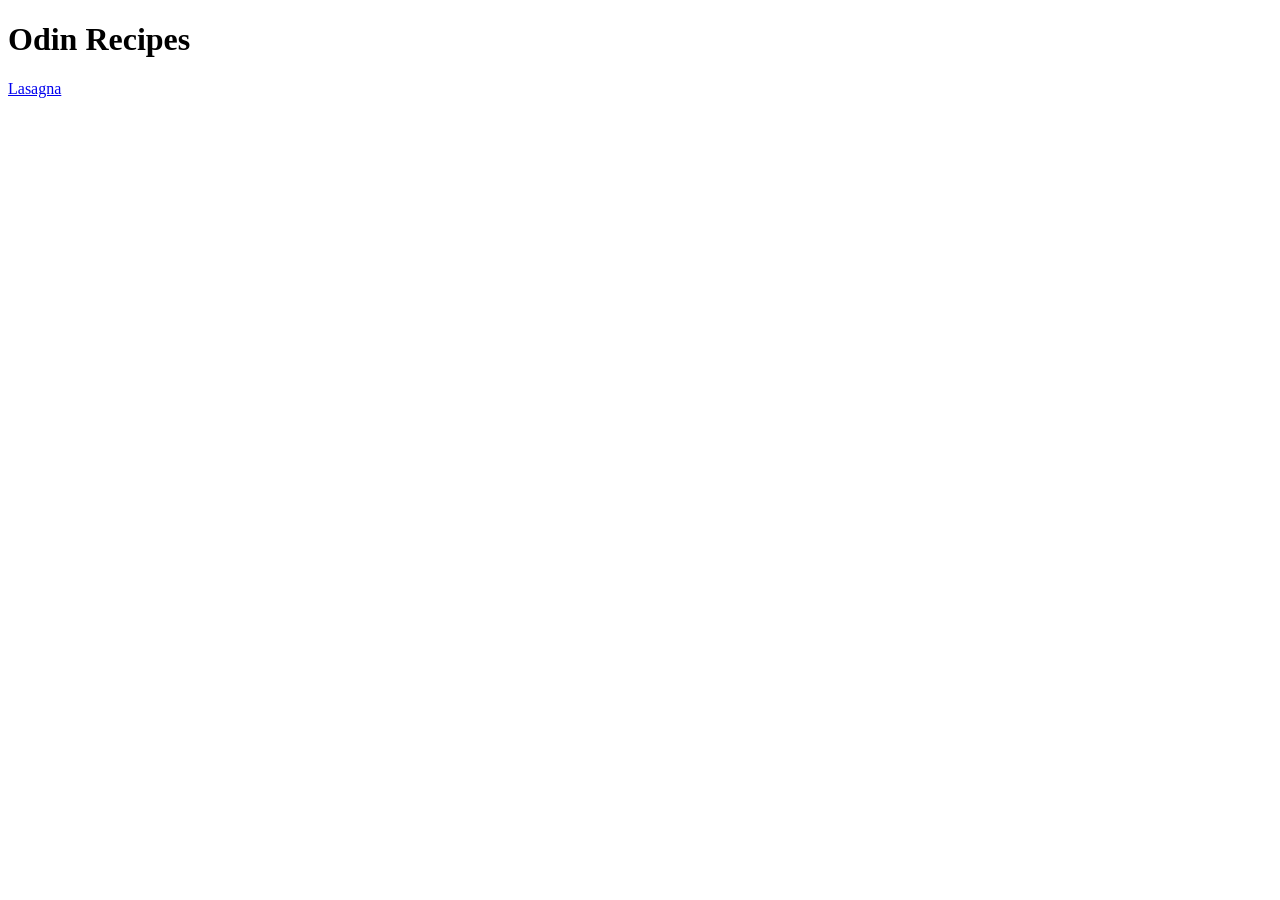
==== index.html @ aee06044 "Index und erstes Gericht erstellt Beide Seiten für einfachere Handhabung verlinkt." ====
<!DOCTYPE html>
<html lang="en">
<head>
    <meta charset="UTF-8">
    <meta name="viewport" content="width=device-width, initial-scale=1.0">
    <title>Index</title>
</head>
<body>
    <h1>Odin Recipes</h1>
    <a href="recipes/lasagna.html">Lasagna</a>
</body>
</html>
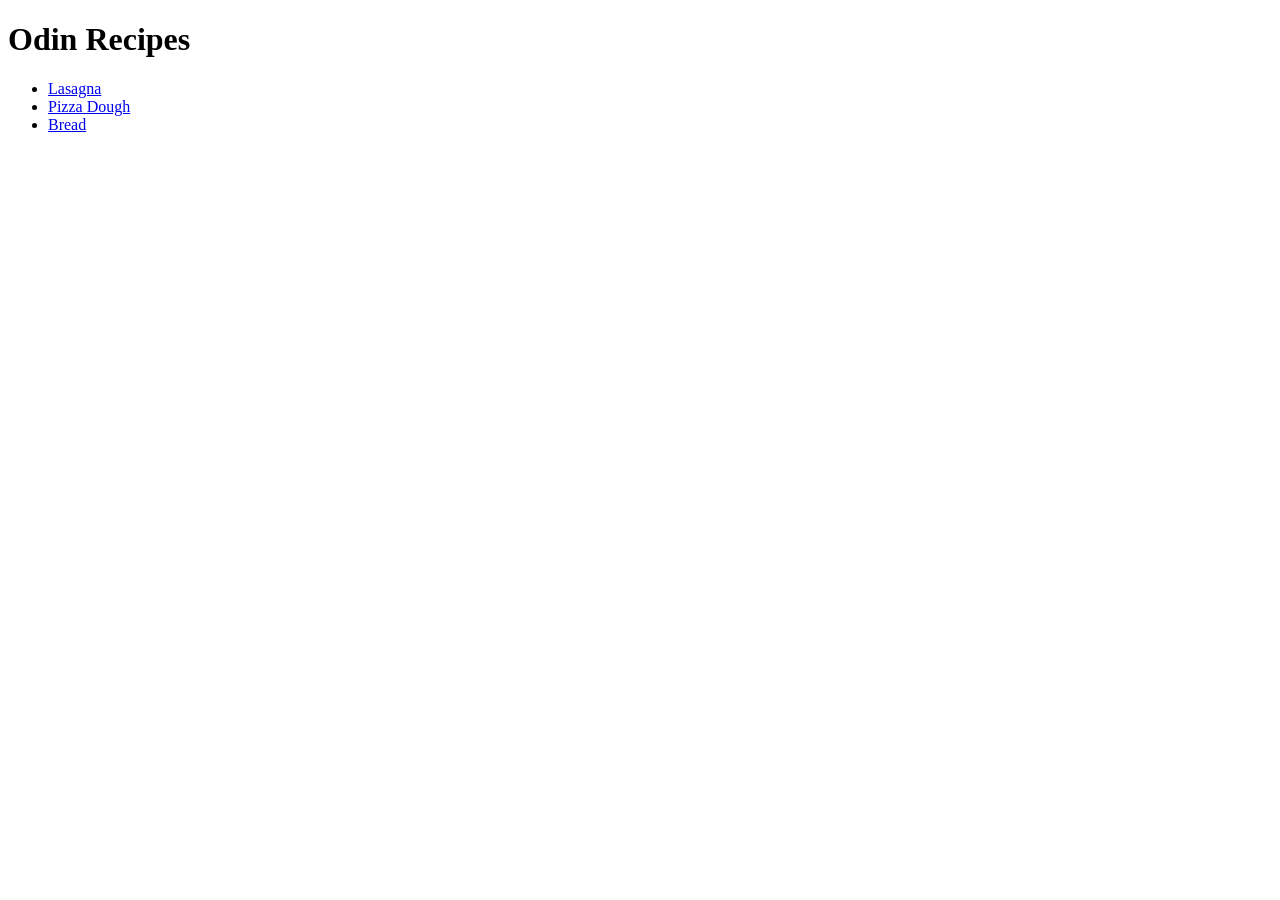
==== commit 3d7d0ff0: "Referenz zu "Bread" und "Pizza-Dough" erstellt" ====
--- a/index.html
+++ b/index.html
@@ -7,6 +7,10 @@
 </head>
 <body>
     <h1>Odin Recipes</h1>
-    <a href="recipes/lasagna.html">Lasagna</a>
+    <ul>
+        <li><a href="recipes/lasagna.html">Lasagna</a></li>
+        <li><a href="recipes/pizza-dough.html">Pizza Dough</a></li>
+        <li><a href="recipes/bread.html">Bread</a></li>
+    </ul>
 </body>
 </html>
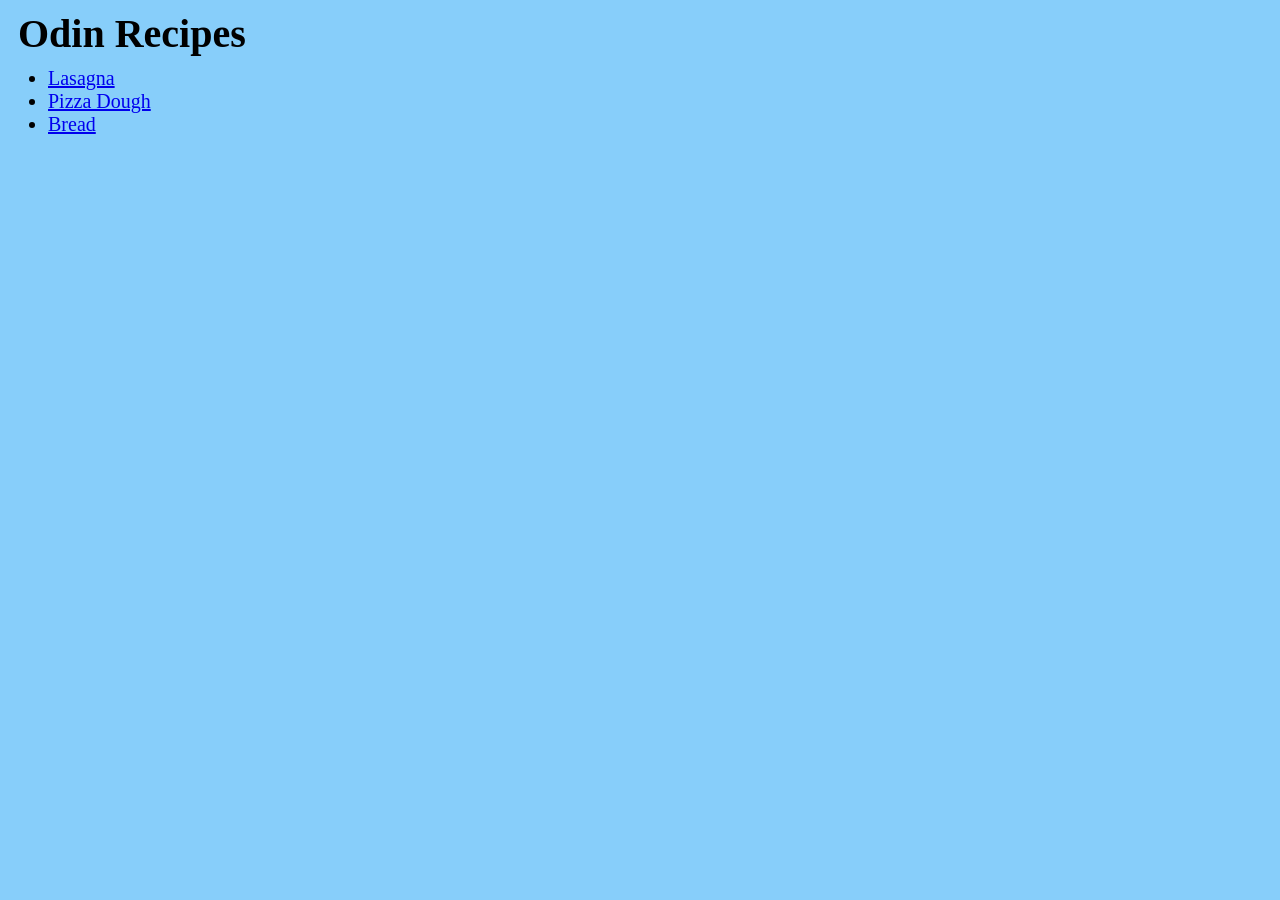
==== commit 0b659ee4: "Aussehen von Index Seite verändert" ====
--- a/index.html
+++ b/index.html
@@ -4,10 +4,11 @@
     <meta charset="UTF-8">
     <meta name="viewport" content="width=device-width, initial-scale=1.0">
     <title>Index</title>
+    <link rel="stylesheet" href="style.css">
 </head>
 <body>
     <h1>Odin Recipes</h1>
-    <ul>
+    <ul class="start">
         <li><a href="recipes/lasagna.html">Lasagna</a></li>
         <li><a href="recipes/pizza-dough.html">Pizza Dough</a></li>
         <li><a href="recipes/bread.html">Bread</a></li>
--- a/style.css
+++ b/style.css
@@ -0,0 +1,13 @@
+body{
+    background-color: lightskyblue;
+}
+
+.start{
+    font-size: 20px ;
+    margin-top: 10px;
+}
+
+h1{
+    font-size: 40px;
+    margin: 10px;
+}
